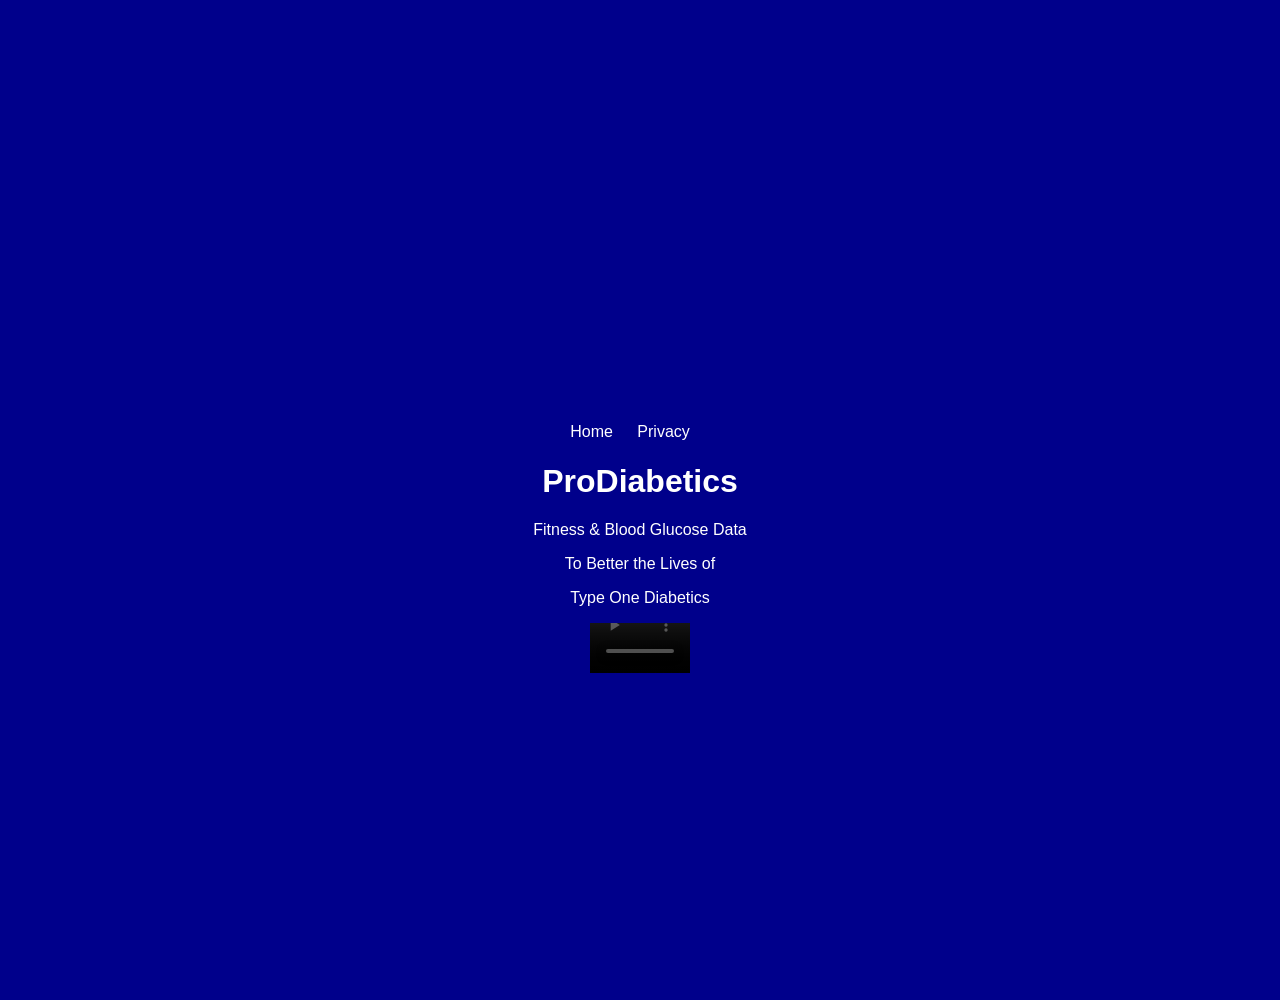
==== index.html @ 88ce2699 "RELATIVE PATH" ====
<!DOCTYPE html>
<html lang="en">
<head>
    <meta charset="UTF-8">
    <meta name="viewport" content="width=device-width, initial-scale=1.0">
    <title>ProDiabetics</title>
    <link rel="stylesheet" href="style.css">
</head>
<body>
    <nav>
        <ul>
            <li><a href="index.html">Home</a></li>
            <li><a href="privacy.html">Privacy</a></li>
        </ul>
    </nav>

    <div class="content">
        <h1>ProDiabetics</h1>
        <p>Fitness & Blood Glucose Data</p>
        <p>To Better the Lives of</p>
        <p>Type One Diabetics</p>

        <!-- Video Section -->
        <video controls>
            <source src="./PRODIABETICS.mp4" type="video/mp4">
            Your browser does not support the video tag.
        </video>
        
               
    </div>
</body>
</html>
---- style.css ----
body {
    font-family: Arial, sans-serif;
    background-color: darkblue;
    color: white;
    margin: 0;
    padding-top: 100px; /* Added padding at the top */
    display: flex;
    flex-direction: column;
    align-items: center;
    justify-content: center;
    height: 100vh;
}

nav ul {
    list-style-type: none;
    padding: 0;
    margin: 0; /* Reset margin for consistency */
}

nav ul li {
    display: inline;
    margin-right: 20px;
}

nav a {
    color: white;
    text-decoration: none;
}

.content {
    text-align: center;
}

h1 {
    font-size: 2em;
    font-weight: bold;
}

/* Styles for the video */
video {
    max-width: 100%;
    height: auto;
    margin: 0 auto;
}

/* Media queries */
@media only screen and (max-width: 600px) {
    h1 {
        font-size: 1.5em;
    }

    video {
        width: 100%;
    }
}

@media only screen and (min-width: 601px) {
    video {
        width: 33.33%;
    }
}
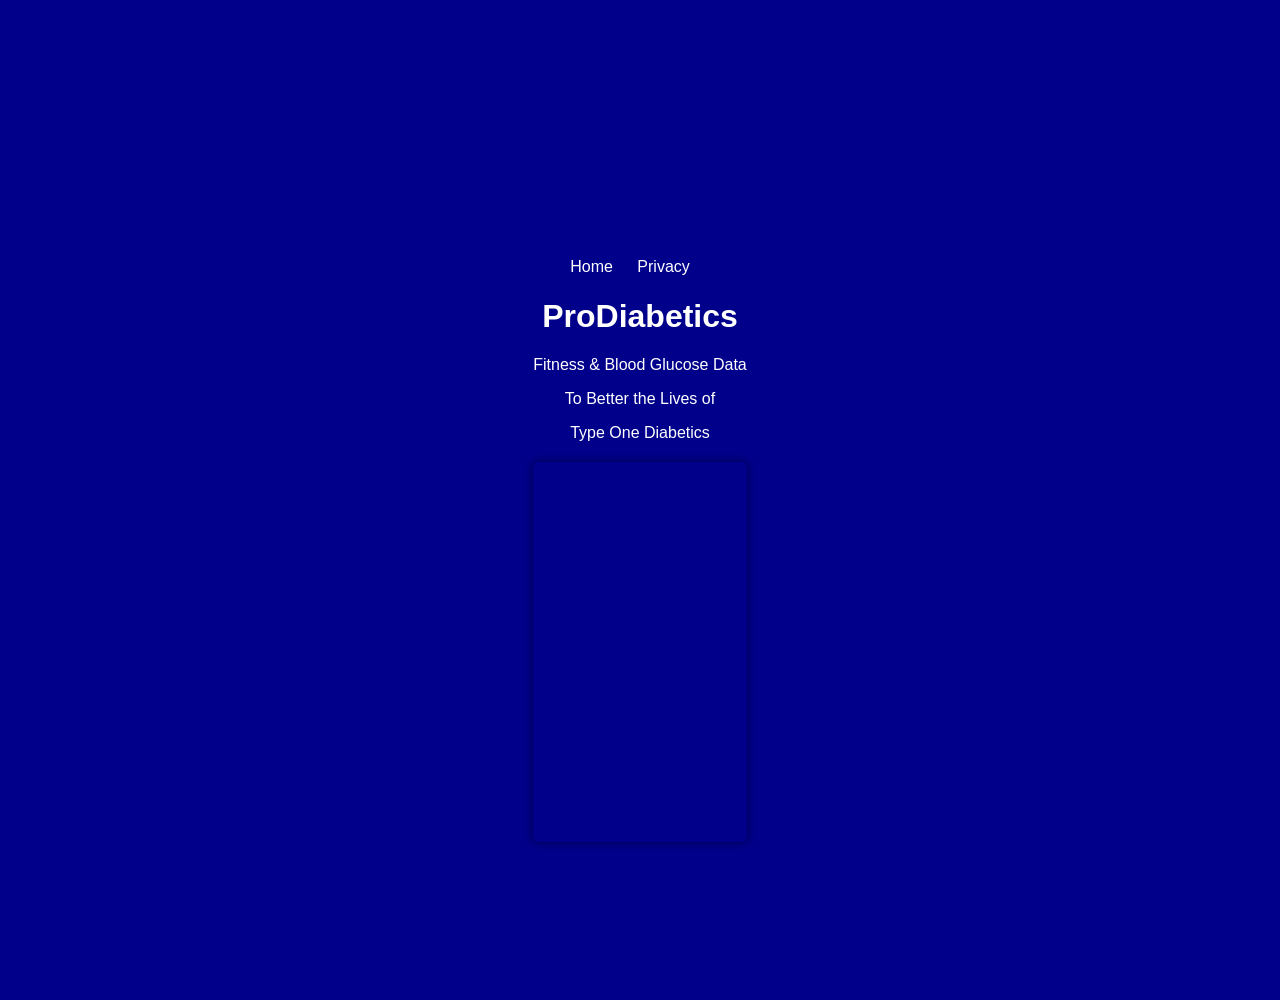
==== commit f60a4c47: "YOUTUBE TEST 1" ====
--- a/index.html
+++ b/index.html
@@ -5,6 +5,26 @@
     <meta name="viewport" content="width=device-width, initial-scale=1.0">
     <title>ProDiabetics</title>
     <link rel="stylesheet" href="style.css">
+    <style>
+        .youtube-container {
+            position: relative;
+            width: 100%;
+            padding-bottom: 177.77%; /* Aspect ratio for 9:16 */
+            overflow: hidden;
+            box-shadow: 0px 0px 10px 0px rgba(0,0,0,0.5); /* Hard shadow border */
+            border-radius: 5px; /* Rounded corners */
+            margin-top: 20px; /* Vertical padding */
+        }
+
+        .youtube-container iframe {
+            position: absolute;
+            top: 0;
+            left: 0;
+            width: 100%;
+            height: 100%;
+            border-radius: 5px; /* Rounded corners for iframe */
+        }
+    </style>
 </head>
 <body>
     <nav>
@@ -20,13 +40,10 @@
         <p>To Better the Lives of</p>
         <p>Type One Diabetics</p>
 
-        <!-- Video Section -->
-        <video controls>
-            <source src="./PRODIABETICS.mp4" type="video/mp4">
-            Your browser does not support the video tag.
-        </video>
-        
-               
+        <!-- Embed YouTube Video -->
+        <div class="youtube-container">
+            <iframe src="https://www.youtube.com/embed/-UcovkSSizk" frameborder="0" allowfullscreen></iframe>
+        </div>
     </div>
 </body>
 </html>
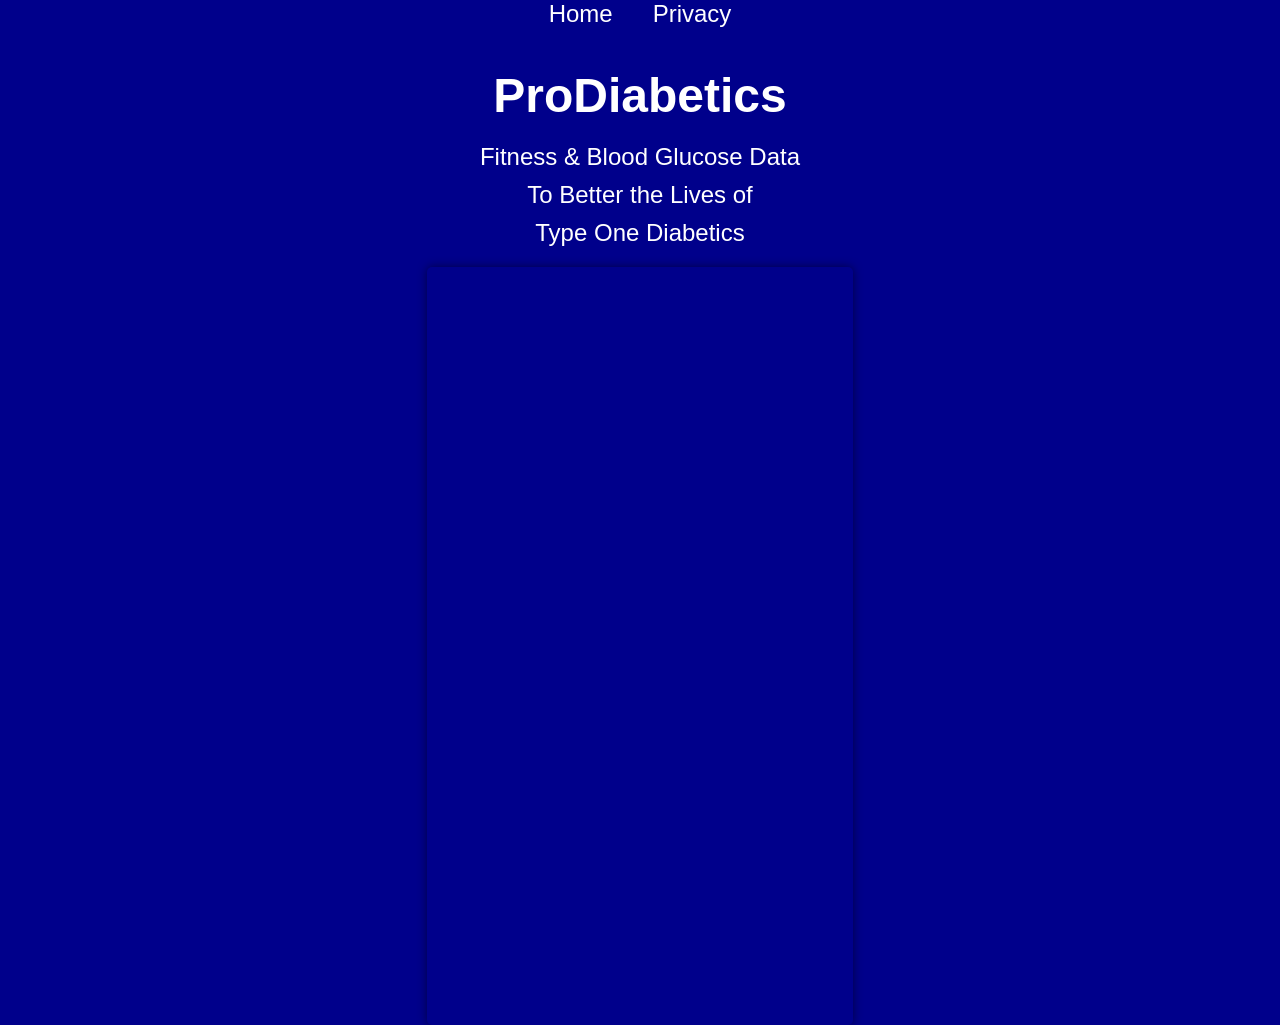
==== commit d3f6a4f4: "CENTERED IN THE MIDDLE" ====
--- a/style.css
+++ b/style.css
@@ -3,59 +3,72 @@
     background-color: darkblue;
     color: white;
     margin: 0;
-    padding-top: 100px; /* Added padding at the top */
+    padding: 0;
     display: flex;
     flex-direction: column;
-    align-items: center;
-    justify-content: center;
-    height: 100vh;
+    justify-content: center; /* Aligns content vertically in the center */
+    align-items: center; /* Aligns content horizontally in the center */
+    min-height: 100vh; /* Minimum height of viewport */
+}
+
+nav {
+    width: 100%;
+    margin-bottom: 20px; /* Adds space between nav and title */
 }
 
 nav ul {
     list-style-type: none;
     padding: 0;
-    margin: 0; /* Reset margin for consistency */
-}
-
-nav ul li {
-    display: inline;
-    margin-right: 20px;
+    margin: 0;
+    display: flex; /* Use flexbox for horizontal alignment */
+    justify-content: center; /* Center items horizontally */
+    gap: 20px; /* Adds space between navigation items */
 }
 
 nav a {
     color: white;
     text-decoration: none;
+    font-size: 1.5em; /* Increase the font size */
+    padding: 10px; /* Add padding for clickable area */
 }
 
 .content {
     text-align: center;
+    max-width: 800px; /* Set a max-width for content */
 }
 
 h1 {
-    font-size: 2em;
+    font-size: 3em;
     font-weight: bold;
+    margin: 20px 0; /* Add margin above and below the title */
 }
 
-/* Styles for the video */
-video {
-    max-width: 100%;
-    height: auto;
-    margin: 0 auto;
+p {
+    font-size: 1.5em;
+    margin: 10px 0; /* Add margin above and below paragraphs */
 }
 
-/* Media queries */
-@media only screen and (max-width: 600px) {
-    h1 {
-        font-size: 1.5em;
-    }
+.youtube-container {
+    position: relative;
+    width: 100%; /* Full width on mobile */
+    padding-bottom: 56.25%; /* Aspect ratio for 16:9, adjust if necessary */
+    overflow: hidden;
+    box-shadow: 0px 0px 10px 0px rgba(0,0,0,0.5);
+    border-radius: 5px;
+    margin-top: 20px;
+}
 
-    video {
-        width: 100%;
-    }
+.youtube-container iframe {
+    position: absolute;
+    top: 0;
+    left: 0;
+    width: 100%;
+    height: 100%;
+    border-radius: 5px;
 }
 
 @media only screen and (min-width: 601px) {
-    video {
-        width: 33.33%;
+    .content, .youtube-container {
+        width: 33.33%; /* One third of the screen width on larger screens */
     }
 }
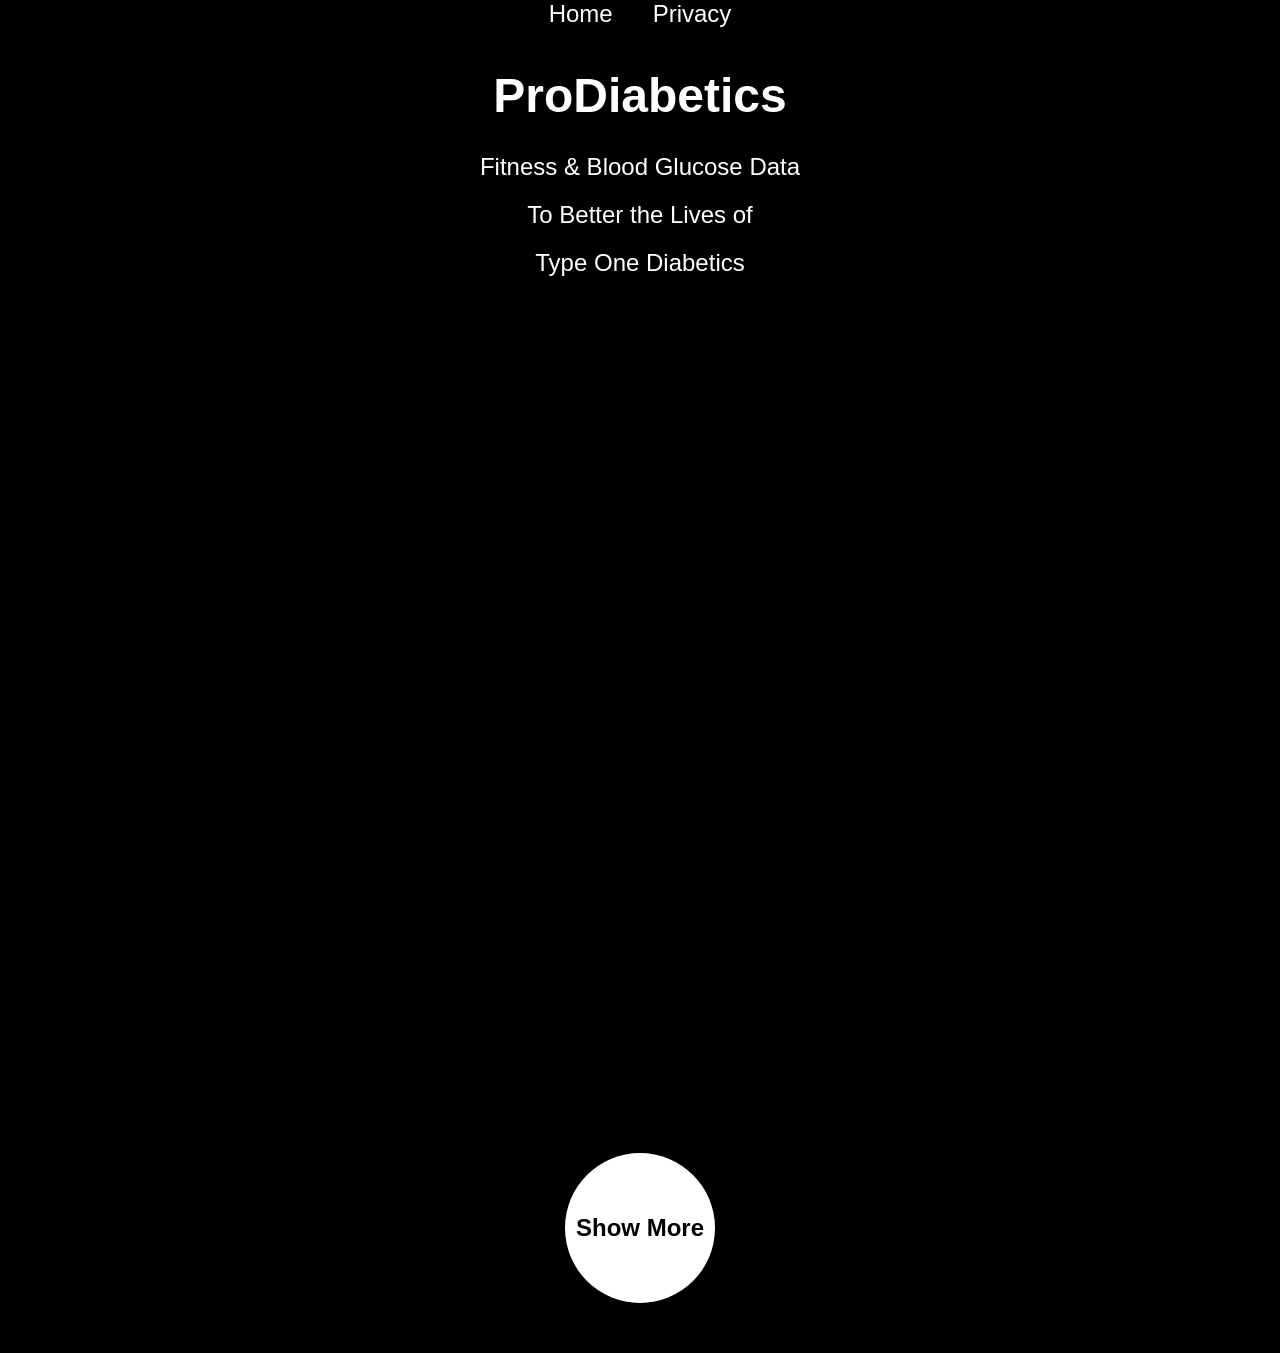
==== commit 5285cdd1: "Button at the bottom" ====
--- a/index.html
+++ b/index.html
@@ -5,26 +5,6 @@
     <meta name="viewport" content="width=device-width, initial-scale=1.0">
     <title>ProDiabetics</title>
     <link rel="stylesheet" href="style.css">
-    <style>
-        .youtube-container {
-            position: relative;
-            width: 100%;
-            padding-bottom: 177.77%; /* Aspect ratio for 9:16 */
-            overflow: hidden;
-            box-shadow: 0px 0px 10px 0px rgba(0,0,0,0.5); /* Hard shadow border */
-            border-radius: 5px; /* Rounded corners */
-            margin-top: 20px; /* Vertical padding */
-        }
-
-        .youtube-container iframe {
-            position: absolute;
-            top: 0;
-            left: 0;
-            width: 100%;
-            height: 100%;
-            border-radius: 5px; /* Rounded corners for iframe */
-        }
-    </style>
 </head>
 <body>
     <nav>
@@ -44,6 +24,9 @@
         <div class="youtube-container">
             <iframe src="https://www.youtube.com/embed/-UcovkSSizk" frameborder="0" allowfullscreen></iframe>
         </div>
+
+        <!-- Show More Button -->
+        <a href="https://apps.apple.com/hu/app/prodiabetics/id6471608474" class="show-more-button">Show More</a>
     </div>
 </body>
 </html>
--- a/style.css
+++ b/style.css
@@ -1,61 +1,66 @@
 body {
     font-family: Arial, sans-serif;
-    background-color: darkblue;
+    background-color: black;
     color: white;
     margin: 0;
-    padding: 0;
+    /* Add bottom padding to the body to create space below the 'Show More' button */
+    padding: 0 0 50px 0; /* Adjust the 50px to whatever amount of padding you desire */
     display: flex;
     flex-direction: column;
-    justify-content: center; /* Aligns content vertically in the center */
-    align-items: center; /* Aligns content horizontally in the center */
-    min-height: 100vh; /* Minimum height of viewport */
+    align-items: center;
+    min-height: 100vh;
 }
 
 nav {
     width: 100%;
-    margin-bottom: 20px; /* Adds space between nav and title */
+    margin-bottom: 20px;
 }
 
 nav ul {
     list-style-type: none;
     padding: 0;
     margin: 0;
-    display: flex; /* Use flexbox for horizontal alignment */
-    justify-content: center; /* Center items horizontally */
-    gap: 20px; /* Adds space between navigation items */
+    display: flex;
+    justify-content: center;
+    gap: 20px;
 }
 
 nav a {
     color: white;
     text-decoration: none;
-    font-size: 1.5em; /* Increase the font size */
-    padding: 10px; /* Add padding for clickable area */
+    font-size: 1.5em;
+    padding: 10px;
 }
 
 .content {
     text-align: center;
-    max-width: 800px; /* Set a max-width for content */
+    width: 100%;
+    display: flex;
+    flex-direction: column;
+    align-items: center;
+    justify-content: center;
 }
 
 h1 {
     font-size: 3em;
     font-weight: bold;
-    margin: 20px 0; /* Add margin above and below the title */
+    margin: 20px 0;
 }
 
 p {
     font-size: 1.5em;
-    margin: 10px 0; /* Add margin above and below paragraphs */
+    margin: 10px 0;
 }
 
 .youtube-container {
     position: relative;
     width: 100%; /* Full width on mobile */
-    padding-bottom: 56.25%; /* Aspect ratio for 16:9, adjust if necessary */
+    padding-bottom: 177.77%; /* Aspect ratio for 9:16 vertical video on mobile */
     overflow: hidden;
     box-shadow: 0px 0px 10px 0px rgba(0,0,0,0.5);
     border-radius: 5px;
     margin-top: 20px;
+    margin-bottom: 20px;
 }
 
 .youtube-container iframe {
@@ -67,8 +72,38 @@
     border-radius: 5px;
 }
 
+.show-more-button {
+    display: inline-flex;
+    justify-content: center;
+    align-items: center;
+    background-color: white;
+    color: black;
+    border-radius: 50%;
+    width: 100px;
+    height: 100px;
+    text-decoration: none;
+    font-size: 1em;
+    font-weight: bold;
+    box-shadow: 0px 0px 10px rgba(0,0,0,0.5);
+    margin-top: 20px;
+}
+
 @media only screen and (min-width: 601px) {
-    .content, .youtube-container {
-        width: 33.33%; /* One third of the screen width on larger screens */
+    .content {
+        height: auto;
+        justify-content: flex-start;
+    }
+
+    .youtube-container {
+        width: 35%; /* Adjusted width to 35% of the screen width on larger screens */
+        padding-bottom: calc(35% * (16 / 9)); /* Adjusted aspect ratio for 9:16 vertical video */
+        height: 0; /* Height is controlled by padding */
+    }
+
+    .show-more-button {
+        width: 150px; /* Larger diameter for larger screens */
+        height: 150px;
+        font-size: 1.5em;
+        margin-top: 30px; /* Increased space from the video above */
     }
 }
